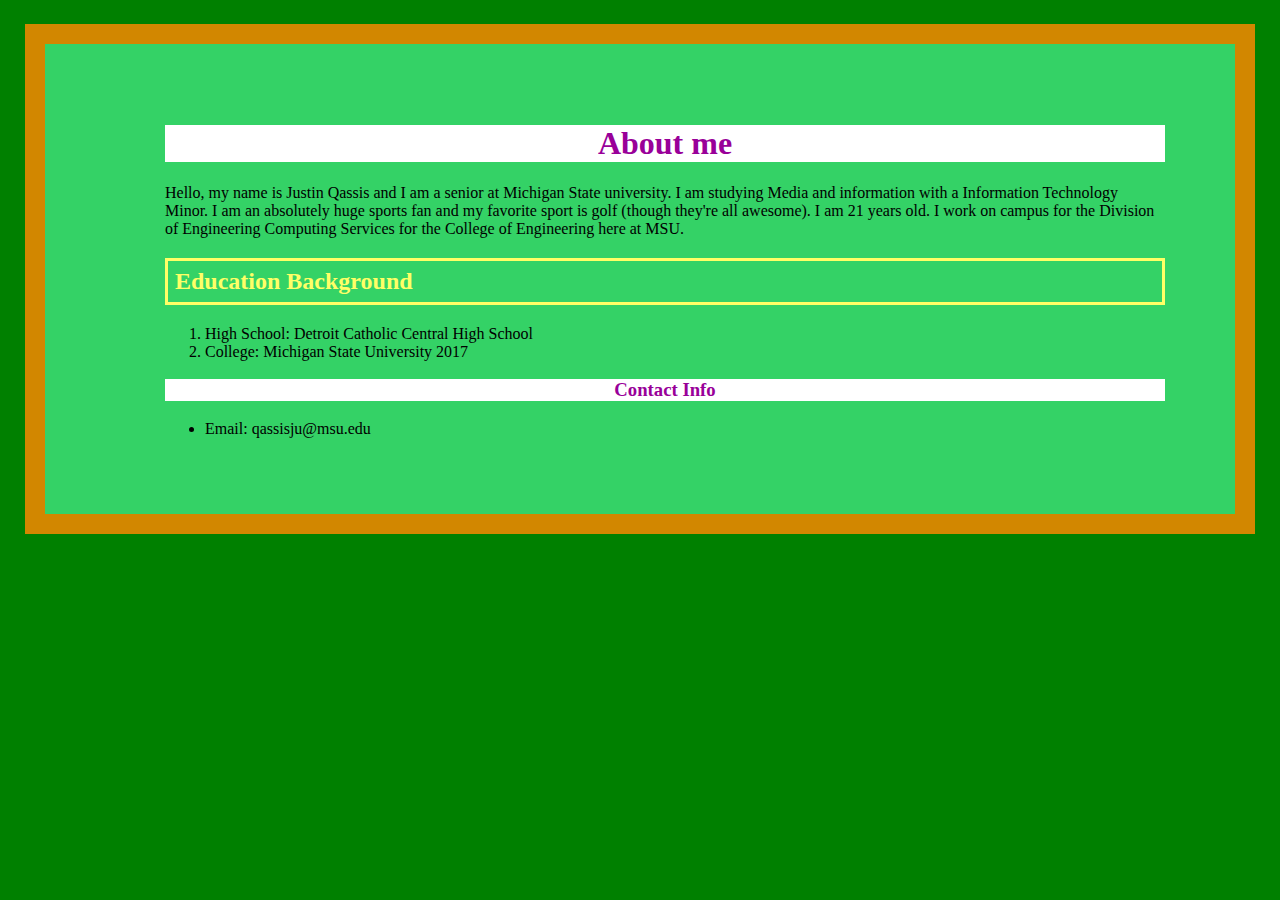
==== Week1/index.html @ 422e67a6 "Week 1 website" ====
<!DOCTYPE html>
<html lang="en">
<head>
    <meta charset="UTF-8">
    <title>About Me</title>
    <link href="stylesheet.css" rel = "stylesheet" type="text/css" />
</head>
<body>

<h1> About me </h1>

<p>Hello, my name is Justin Qassis and I am a senior at Michigan State university. I am studying Media and information
with a Information Technology Minor. I am an absolutely huge sports fan and my favorite sport is golf (though they're
all awesome). I am 21 years old. I work on campus for the Division of Engineering Computing Services for the College of
Engineering here at MSU.</p>

<h2>Education Background</h2>
<ol>
    <li>High School: Detroit Catholic Central High School</li>
    <li>College: Michigan State University 2017 </li>

</ol>

<h3>Contact Info</h3>
<ul>
    <li>Email: qassisju@msu.edu</li>

</ul>

</body>
</html>
---- Week1/stylesheet.css ----
@charset "UTF-8";

html {
    background-color:green;

}


body {
    width: 1000px;
    margin: 1.5em auto;
    border-color: #D28700;
    border-style: solid;
    border-width: 20px;
    padding-left: 120px;
    padding-top: 60px;
    padding-bottom: 60px;
    padding-right: 70px;
    background-image:url(freebg1.jpg);
    background-color: #34D266
}
h1 {
    text-align: center;
    background-color: white;
    color: #909;
}

h2 {
    padding: 7px;
    border-style:solid;
    background-color: #white;
    padding-right: 50px;
    color: #FF6;
}

h3 {
    text-align: center;
    background-color: white;
    color: #909;

}
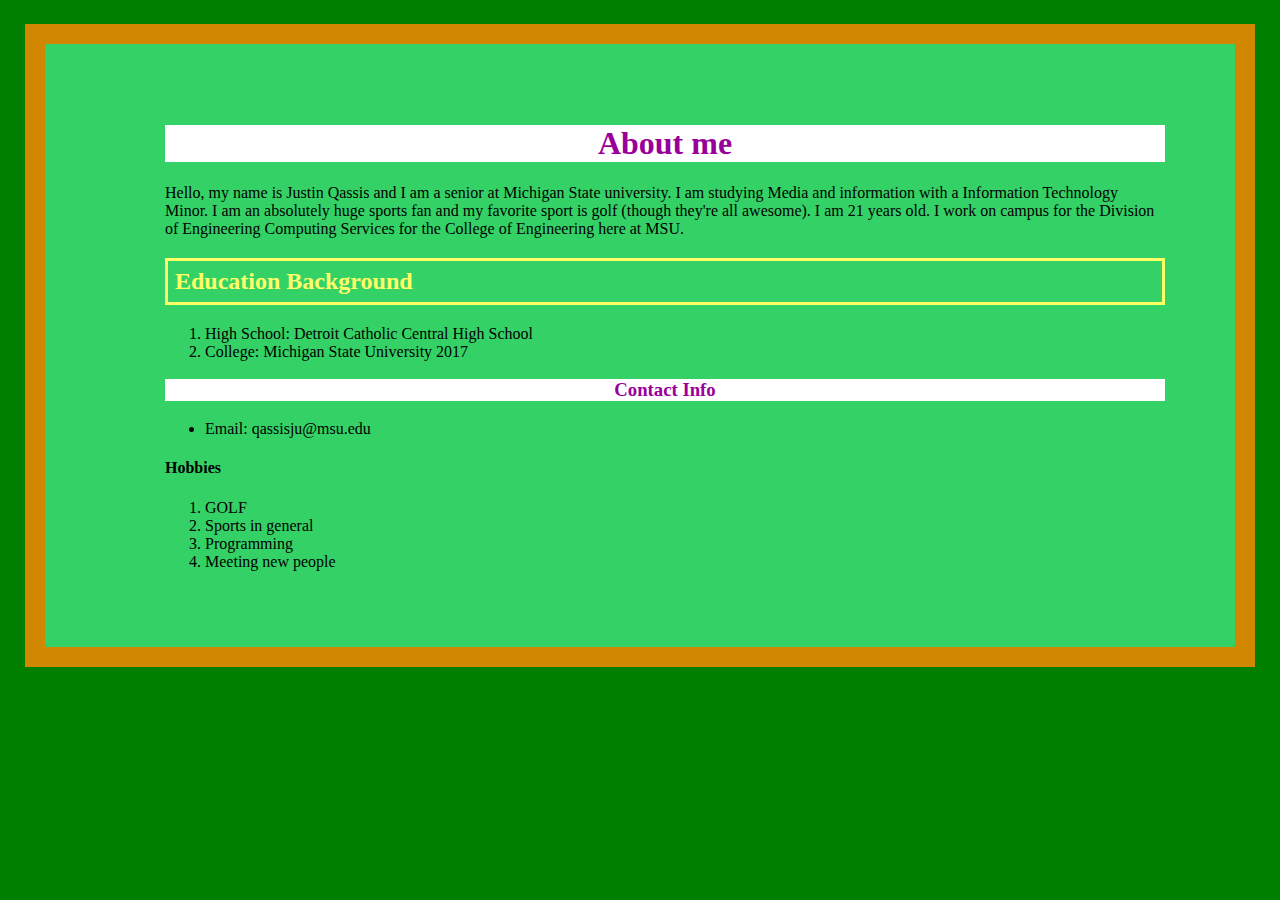
==== commit c5dd0cf4: "new push" ====
--- a/Week1/index.html
+++ b/Week1/index.html
@@ -27,5 +27,14 @@
 
 </ul>
 
+<h4>Hobbies</h4>
+
+<ol>
+    <li>GOLF</li>
+    <li>Sports in general</li>
+    <li>Programming</li>
+    <li>Meeting new people</li>
+</ol>
+
 </body>
 </html>